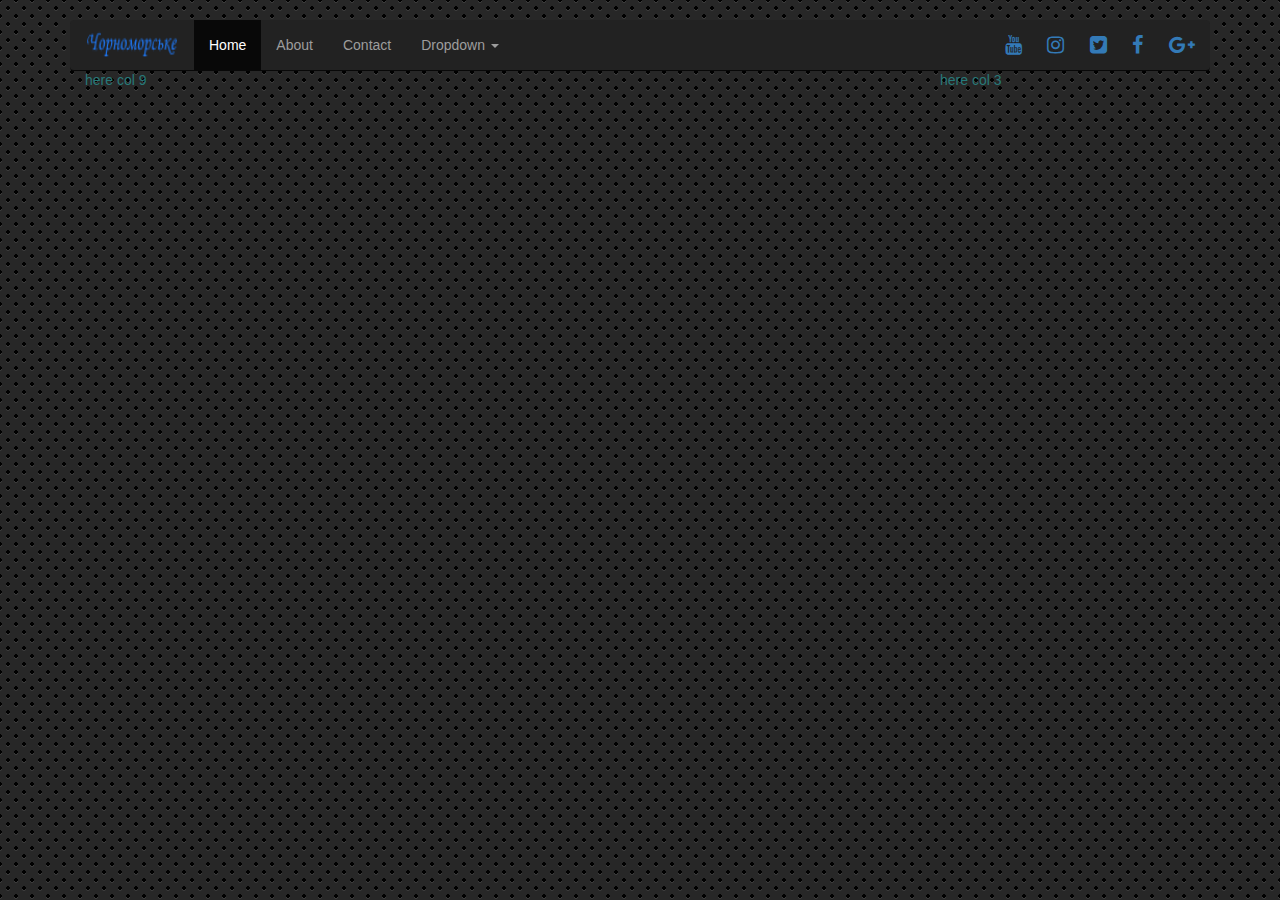
==== home.html @ 879011d6 "1223 Signed-off-by: global77 <otss@ukr.net>" ====
<!--<!DOCTYPE html>
<html>
<head>
    <title>Coursera test</title>
    <link href="css/bootstrap.min.css" rel="stylesheet"> </head>
    <link href="css/main.css" rel="stylesheet"> 
</head>
<body>
<div class="container">
    <h1 class="" align="center"> Hi Coursera!!!</h1>
    <div class="col-sm-4">
        <img src="http://lorempixel.com/g/300/150/city" />
        <p>1 col</p>
        <div class="col-sm-4">1.1 subcol</div>
        <div class="col-sm-4">1.2 subcol</div>
        <div class="col-sm-4">1.3 subcol</div>
    </div>
    <div class="col-sm-4">
        <img src="http://lorempixel.com/g/300/150/people" />
        <p>2 col</p>
        <div class="col-sm-4">2.1 subcol</div>
        <div class="col-sm-4">2.2 subcol</div>
        <div class="col-sm-4">2.3 subcol</div>
    </div>
    <div class="col-sm-4">
        <img src="http://lorempixel.com/300/150/nature" />
        <p>3 col</p>
    </div>
</div>
    <script src="js/jquery-1.11.3.min.js"></script>
    <script src="js/bootstrap.min.js"></script>
    <script src="js/main.js"></script>
</body>
</html>
http://eax.me/git-commands/-->

<!DOCTYPE html>
<html lang="ru">
  <head>
    <meta charset="utf-8">
    <meta http-equiv="X-UA-Compatible" content="IE=edge">
    <meta name="viewport" content="width=device-width, initial-scale=1">
    <!-- The above 3 meta tags *must* come first in the head; any other head content must come *after* these tags -->
    <meta name="description" content="">
    <meta name="author" content="">
    <link rel="icon" href="img/favicon.ico">

    <title>Чорноморське</title>

    <!-- Bootstrap core CSS -->
    <link href="css/bootstrap.min.css" rel="stylesheet">

    <!-- IE10 viewport hack for Surface/desktop Windows 8 bug -->
    <link href="css/ie10-viewport-bug-workaround.css" rel="stylesheet">

    <!-- Just for debugging purposes. Don't actually copy these 2 lines! -->
    <!--[if lt IE 9]><script src="../../assets/js/ie8-responsive-file-warning.js"></script><![endif]-->
    <script src="js/ie-emulation-modes-warning.js"></script>

    <!-- HTML5 shim and Respond.js for IE8 support of HTML5 elements and media queries -->
    <!--[if lt IE 9]>
      <script src="https://oss.maxcdn.com/html5shiv/3.7.3/html5shiv.min.js"></script>
      <script src="https://oss.maxcdn.com/respond/1.4.2/respond.min.js"></script>
    <![endif]-->

    <!-- Custom styles for this template -->
    <link href="css/font-awesome.min.css" rel="stylesheet">
    <link href="css/carousel.css" rel="stylesheet">
    <link href="css/main.css" rel="stylesheet">
  </head>
<!-- NAVBAR
================================================== -->
  <body>
    <div class="navbar-wrapper">
      <div class="container">
        <nav class="navbar navbar-inverse navbar-static-top">
          <div class="container">
            <div class="navbar-header">
              <button id="btn_menu" type="button" class="navbar-toggle collapsed" data-toggle="collapse" data-target="#navbar" aria-expanded="false" aria-controls="navbar">
                <span class="sr-only">Toggle navigation</span>
                <i id="menu_control" class="fa fa-bars fa-2" aria-hidden="true"></i>
                <!--<i class="fa fa-times fa-2 menu_close" style="visibility:hidden;" aria-hidden="true"></i>    -->
              </button>
              <a class="navbar-brand" href="index.html"><i><img src="img/logo1.png"></i></a>
            </div>
            <div id="navbar" class="navbar-collapse collapse">
              <ul class="nav navbar-nav">
                <li class="active"><a href="home.html">Home</a></li>
                <li><a href="#about">About</a></li>
                <li><a href="#contact">Contact</a></li>
                <li class="dropdown">
                  <a href="#" class="dropdown-toggle" data-toggle="dropdown" role="button" aria-haspopup="true" aria-expanded="false">Dropdown <span class="caret"></span></a>
                  <ul class="dropdown-menu">
                    <li><a href="#">Action</a></li>
                    <li><a href="#">Another action</a></li>
                    <li><a href="#">Something else here</a></li>
                    <li role="separator" class="divider"></li>
                    <li class="dropdown-header">Nav header</li>
                    <li><a href="#">Separated link</a></li>
                    <li><a href="#">One more separated link</a></li>
                  </ul>
                </li>
              </ul>
              <div class="social_section">
                <a href="#"><i class="fa fa-youtube" aria-hidden="true"></i></a>
                <a href="#"><i class="fa fa-instagram" aria-hidden="true"></i></a>
                <a href="#"><i class="fa fa-twitter-square" aria-hidden="true"></i></a>
                <a href="#"><i class="fa fa-facebook" aria-hidden="true"></i></a>
                <a href="#"><i class="fa fa-google-plus" aria-hidden="true"></i></a>        
              </div>
            </div>
          </div>
        </nav>
      </div>
    </div>
    <div class="row">
      <div class="container content">
        <div class="col-xs-9 left">
          here col 9
        </div>
        <div class="col-xs-3">
          here col 3
        </div>
      </div>

    </div>



    </div><!-- /.container -->


    <!-- Bootstrap core JavaScript
    ================================================== -->
    <!-- Placed at the end of the document so the pages load faster -->
    <script src="https://ajax.googleapis.com/ajax/libs/jquery/1.12.4/jquery.min.js"></script>
    <script>window.jQuery || document.write('<script src="js/jquery.min.js"><\/script>')</script>
    <script src="js/bootstrap.min.js"></script>
    <!-- Just to make our placeholder images work. Don't actually copy the next line! -->
    <script src="js/holder.min.js"></script>
    <!-- IE10 viewport hack for Surface/desktop Windows 8 bug -->
    <script src="js/ie10-viewport-bug-workaround.js"></script>
    <script src="js/main.js"></script>
  </body>
</html>
---- css/main.css ----
/**main.css*/
h1, h2, h3{
	color:red;
}
body{
	color: yellow;
	background: radial-gradient(black 15%, transparent 16%) 0 0,
				 	radial-gradient(black 15%, transparent 16%) 8px 8px,
				 	radial-gradient(rgba(255,255,255,.1) 15%, transparent 20%) 0 1px,
				 	radial-gradient(rgba(255,255,255,.1) 15%, transparent 20%) 8px 9px;
    background-image: radial-gradient(black 15%, transparent 16%), 
				    radial-gradient(black 15%, transparent 16%), 
				    radial-gradient(rgba(255, 255, 255, 0.0980392) 15%, transparent 20%), 
				    radial-gradient(rgba(255, 255, 255, 0.0980392) 15%, transparent 20%);
    background-position-x: 0px, 8px, 0px, 8px;
    background-position-y: 0px, 8px, 1px, 9px;
    background-size: 16px 16px;
    background-repeat-x: initial, initial, initial, initial;
    background-repeat-y: initial, initial, initial, initial;
    background-attachment: initial, initial, initial, initial;
    background-origin: initial, initial, initial, initial;
    background-clip: initial, initial, initial, initial;
    background-color: #272727;
    background-size: 16px 16px;
}
.social_section{	
  	text-align: right;
    font-size: 20px;
    line-height: 50px;
}
.social_section i {
    margin-left: 20px;
}
.navbar-brand{
	margin-top: -5px;
}
#menu_control {
	font-size: 21px;
}
.btn_detail{
	background: #282828;
	color: red;
}
.content{
	margin-top: 70px;
	color: #277979;
}
---- css/ie10-viewport-bug-workaround.css ----
﻿/*!
 * IE10 viewport hack for Surface/desktop Windows 8 bug
 * Copyright 2014-2015 Twitter, Inc.
 * Licensed under MIT (https://github.com/twbs/bootstrap/blob/master/LICENSE)
 */

/*
 * See the Getting Started docs for more information:
 * http://getbootstrap.com/getting-started/#support-ie10-width
 */
@-ms-viewport     { width: device-width; }
@-o-viewport      { width: device-width; }
@viewport         { width: device-width; }
---- css/carousel.css ----
﻿/* GLOBAL STYLES
-------------------------------------------------- */
/* Padding below the footer and lighter body text */

body {
  padding-bottom: 40px;
  color: #5a5a5a;
}


/* CUSTOMIZE THE NAVBAR
-------------------------------------------------- */

/* Special class on .container surrounding .navbar, used for positioning it into place. */
.navbar-wrapper {
  position: absolute;
  top: 0;
  right: 0;
  left: 0;
  z-index: 20;
}

/* Flip around the padding for proper display in narrow viewports */
.navbar-wrapper > .container {
  padding-right: 0;
  padding-left: 0;
}
.navbar-wrapper .navbar {
  padding-right: 15px;
  padding-left: 15px;
}
.navbar-wrapper .navbar .container {
  width: auto;
}


/* CUSTOMIZE THE CAROUSEL
-------------------------------------------------- */

/* Carousel base class */
.carousel {
  height: 500px;
  margin-bottom: 60px;
}
/* Since positioning the image, we need to help out the caption */
.carousel-caption {
  z-index: 10;
}

/* Declare heights because of positioning of img element */
.carousel .item {
  height: 500px;
  background-color: #777;
}
.carousel-inner > .item > img {
  position: absolute;
  top: 0;
  left: 0;
  min-width: 100%;
  height: 500px;
}


/* MARKETING CONTENT
-------------------------------------------------- */

/* Center align the text within the three columns below the carousel */
.marketing .col-lg-4 {
  margin-bottom: 20px;
  text-align: center;
}
.marketing h2 {
  font-weight: normal;
}
.marketing .col-lg-4 p {
  margin-right: 10px;
  margin-left: 10px;
}


/* Featurettes
------------------------- */

.featurette-divider {
  margin: 80px 0; /* Space out the Bootstrap <hr> more */
}

/* Thin out the marketing headings */
.featurette-heading {
  font-weight: 300;
  line-height: 1;
  letter-spacing: -1px;
}


/* RESPONSIVE CSS
-------------------------------------------------- */

@media (min-width: 768px) {
  /* Navbar positioning foo */
  .navbar-wrapper {
    margin-top: 20px;
  }
  .navbar-wrapper .container {
    padding-right: 15px;
    padding-left: 15px;
  }
  .navbar-wrapper .navbar {
    padding-right: 0;
    padding-left: 0;
  }

  /* The navbar becomes detached from the top, so we round the corners */
  .navbar-wrapper .navbar {
    border-radius: 4px;
  }

  /* Bump up size of carousel content */
  .carousel-caption p {
    margin-bottom: 20px;
    font-size: 21px;
    line-height: 1.4;
  }

  .featurette-heading {
    font-size: 50px;
  }
}

@media (min-width: 992px) {
  .featurette-heading {
    margin-top: 120px;
  }
}
---- css/main.css ----
/**main.css*/
h1, h2, h3{
	color:red;
}
body{
	color: yellow;
	background: radial-gradient(black 15%, transparent 16%) 0 0,
				 	radial-gradient(black 15%, transparent 16%) 8px 8px,
				 	radial-gradient(rgba(255,255,255,.1) 15%, transparent 20%) 0 1px,
				 	radial-gradient(rgba(255,255,255,.1) 15%, transparent 20%) 8px 9px;
    background-image: radial-gradient(black 15%, transparent 16%), 
				    radial-gradient(black 15%, transparent 16%), 
				    radial-gradient(rgba(255, 255, 255, 0.0980392) 15%, transparent 20%), 
				    radial-gradient(rgba(255, 255, 255, 0.0980392) 15%, transparent 20%);
    background-position-x: 0px, 8px, 0px, 8px;
    background-position-y: 0px, 8px, 1px, 9px;
    background-size: 16px 16px;
    background-repeat-x: initial, initial, initial, initial;
    background-repeat-y: initial, initial, initial, initial;
    background-attachment: initial, initial, initial, initial;
    background-origin: initial, initial, initial, initial;
    background-clip: initial, initial, initial, initial;
    background-color: #272727;
    background-size: 16px 16px;
}
.social_section{	
  	text-align: right;
    font-size: 20px;
    line-height: 50px;
}
.social_section i {
    margin-left: 20px;
}
.navbar-brand{
	margin-top: -5px;
}
#menu_control {
	font-size: 21px;
}
.btn_detail{
	background: #282828;
	color: red;
}
.content{
	margin-top: 70px;
	color: #277979;
}
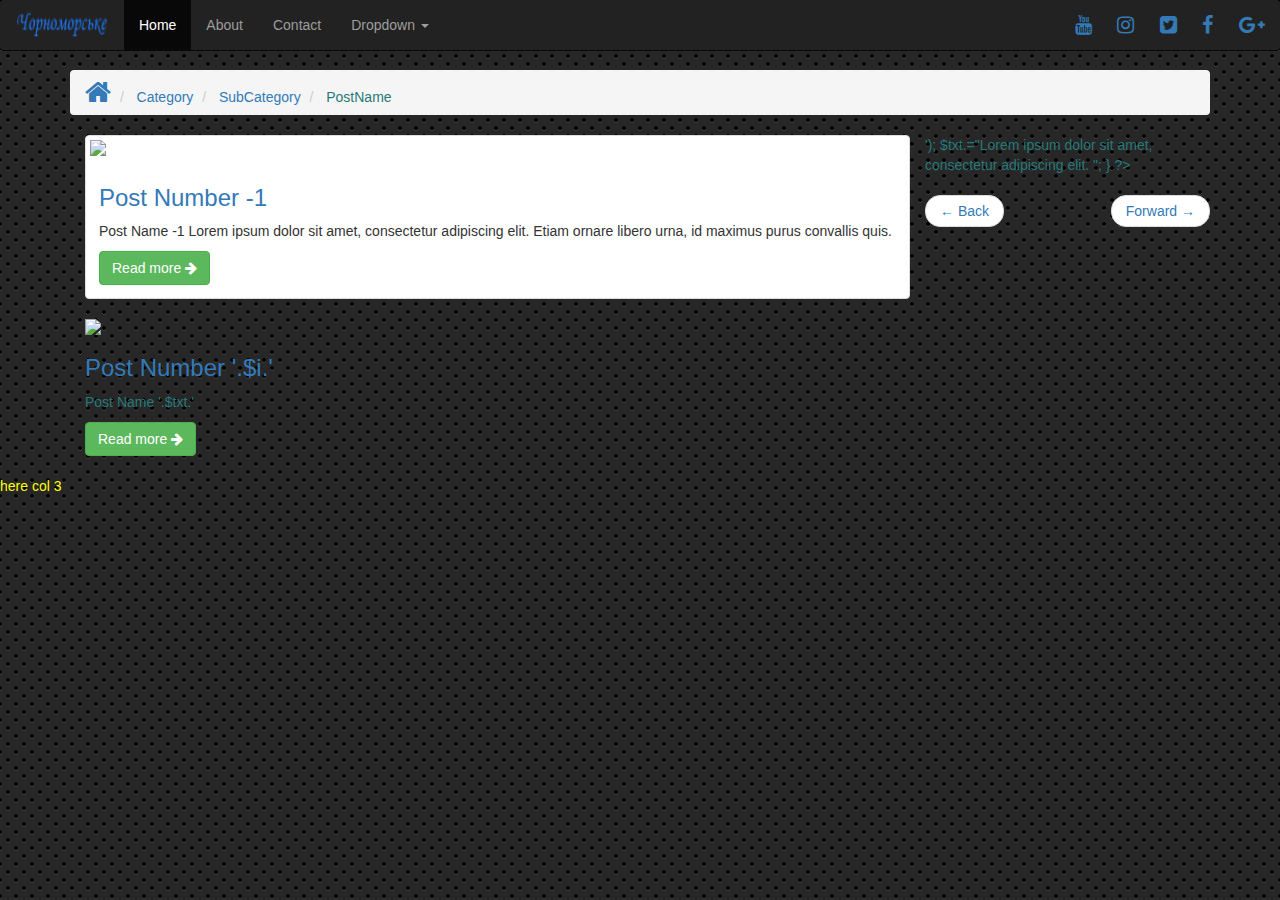
==== commit 86334e0a: "Si21gned-off-by: global77 <otss@ukr.net>" ====
--- a/home.html
+++ b/home.html
@@ -1,40 +1,3 @@
-
-<!--<!DOCTYPE html>
-<html>
-<head>
-    <title>Coursera test</title>
-    <link href="css/bootstrap.min.css" rel="stylesheet"> </head>
-    <link href="css/main.css" rel="stylesheet"> 
-</head>
-<body>
-<div class="container">
-    <h1 class="" align="center"> Hi Coursera!!!</h1>
-    <div class="col-sm-4">
-        <img src="http://lorempixel.com/g/300/150/city" />
-        <p>1 col</p>
-        <div class="col-sm-4">1.1 subcol</div>
-        <div class="col-sm-4">1.2 subcol</div>
-        <div class="col-sm-4">1.3 subcol</div>
-    </div>
-    <div class="col-sm-4">
-        <img src="http://lorempixel.com/g/300/150/people" />
-        <p>2 col</p>
-        <div class="col-sm-4">2.1 subcol</div>
-        <div class="col-sm-4">2.2 subcol</div>
-        <div class="col-sm-4">2.3 subcol</div>
-    </div>
-    <div class="col-sm-4">
-        <img src="http://lorempixel.com/300/150/nature" />
-        <p>3 col</p>
-    </div>
-</div>
-    <script src="js/jquery-1.11.3.min.js"></script>
-    <script src="js/bootstrap.min.js"></script>
-    <script src="js/main.js"></script>
-</body>
-</html>
-http://eax.me/git-commands/-->
-
 <!DOCTYPE html>
 <html lang="ru">
   <head>
@@ -73,9 +36,9 @@
 ================================================== -->
   <body>
     <div class="navbar-wrapper">
-      <div class="container">
-        <nav class="navbar navbar-inverse navbar-static-top">
-          <div class="container">
+      <div class="container ">
+        <nav class="navbar navbar-inverse navbar-fixed-top" role="navigation">
+          <div class="container nav_container">
             <div class="navbar-header">
               <button id="btn_menu" type="button" class="navbar-toggle collapsed" data-toggle="collapse" data-target="#navbar" aria-expanded="false" aria-controls="navbar">
                 <span class="sr-only">Toggle navigation</span>
@@ -116,10 +79,54 @@
     </div>
     <div class="row">
       <div class="container content">
+        <div class="breadcrump_container">
+          <ul class="breadcrumb">
+            <li>                            
+              <a href="#">
+                <i class="fa fa-home fa-2x"></i>
+              </a>            
+            </li>
+            <li>
+                <a href="#">Category</a>
+            </li>
+            <li>
+                <a href="#">SubCategory</a>
+            </li >
+            <li class="">
+                PostName
+            </li>                        
+          </ul>
+        </div>  
         <div class="col-xs-9 left">
-          here col 9
+           <div class="thumbnail">
+              <img src="http://lorempixel.com/g/450/400/city" alt=" " class="img-responsive"/>
+              <div class="caption">                        
+                  <h3><a href="#">Post Number -1</a></h3>
+                  <p>Post Name -1 Lorem ipsum dolor sit amet, consectetur adipiscing elit.  Etiam ornare libero urna, id maximus purus convallis quis. </p>
+                  <a href="#" class="btn btn-success" >Read more <i class="fa fa-arrow-right"></i></a>
+              </div>
+          </div>
+          <?php
+           $txt = "Lorem ipsum dolor sit amet, consectetur adipiscing elit. Etiam ornare libero urna, id maximus purus convallis quis. ";
+           for($i=0; $i<4; $i++){                   
+              print('   <div class="thumbnail">
+                          <img src="http://lorempixel.com/g/450/400/city" alt=" " class="img-responsive"/>
+                          <div class="caption">
+                              <h3><a href="#">Post Number '.$i.'</a></h3>
+                              <p>Post Name '.$txt.'</p>
+                              <a href="#" class="btn btn-success" >Read more <i class="fa fa-arrow-right"></i></a>
+                          </div>
+                      </div>');
+              $txt.="Lorem ipsum dolor sit amet, consectetur adipiscing elit. "; 
+              } ?>         
+          <nav>
+              <ul class="pager">
+                  <li class="previous"><a href="#">&larr; Back</a></li>
+                  <li class="next"><a href="#">Forward &rarr;</a></li>
+              </ul>
+          </nav>         
         </div>
-        <div class="col-xs-3">
+        <div class="col-xs-3 sidebar">
           here col 3
         </div>
       </div>
--- a/css/main.css
+++ b/css/main.css
@@ -2,7 +2,7 @@
 h1, h2, h3{
 	color:red;
 }
-body{
+body {
 	color: yellow;
 	background: radial-gradient(black 15%, transparent 16%) 0 0,
 				 	radial-gradient(black 15%, transparent 16%) 8px 8px,
@@ -45,3 +45,4 @@
 	margin-top: 70px;
 	color: #277979;
 }
+
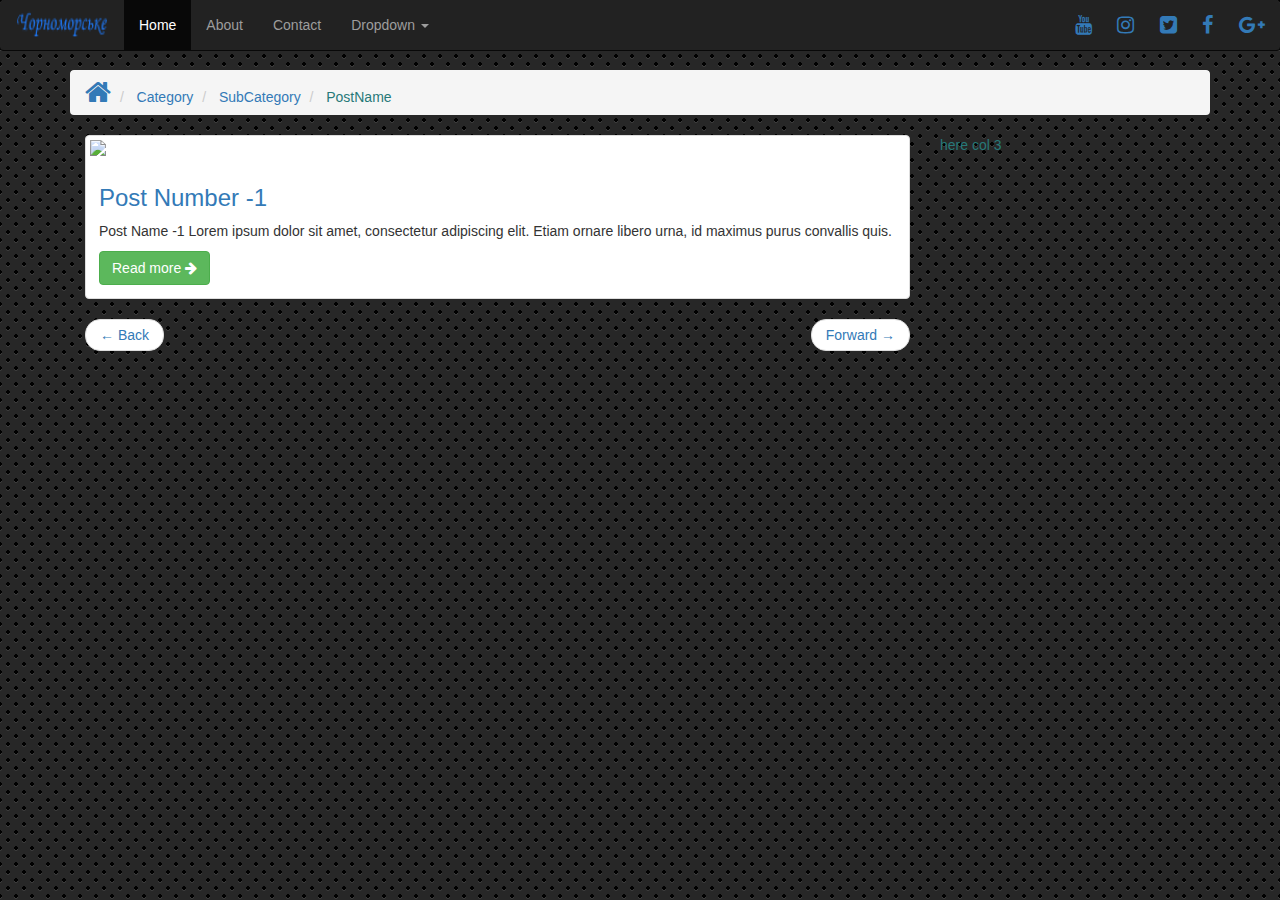
==== commit 9ac1a2f3: "Signed-off-by: global77 <otss@ukr.net>22" ====
--- a/home.html
+++ b/home.html
@@ -106,20 +106,7 @@
                   <a href="#" class="btn btn-success" >Read more <i class="fa fa-arrow-right"></i></a>
               </div>
           </div>
-          <?php
-           $txt = "Lorem ipsum dolor sit amet, consectetur adipiscing elit. Etiam ornare libero urna, id maximus purus convallis quis. ";
-           for($i=0; $i<4; $i++){                   
-              print('   <div class="thumbnail">
-                          <img src="http://lorempixel.com/g/450/400/city" alt=" " class="img-responsive"/>
-                          <div class="caption">
-                              <h3><a href="#">Post Number '.$i.'</a></h3>
-                              <p>Post Name '.$txt.'</p>
-                              <a href="#" class="btn btn-success" >Read more <i class="fa fa-arrow-right"></i></a>
-                          </div>
-                      </div>');
-              $txt.="Lorem ipsum dolor sit amet, consectetur adipiscing elit. "; 
-              } ?>         
-          <nav>
+         <nav>
               <ul class="pager">
                   <li class="previous"><a href="#">&larr; Back</a></li>
                   <li class="next"><a href="#">Forward &rarr;</a></li>
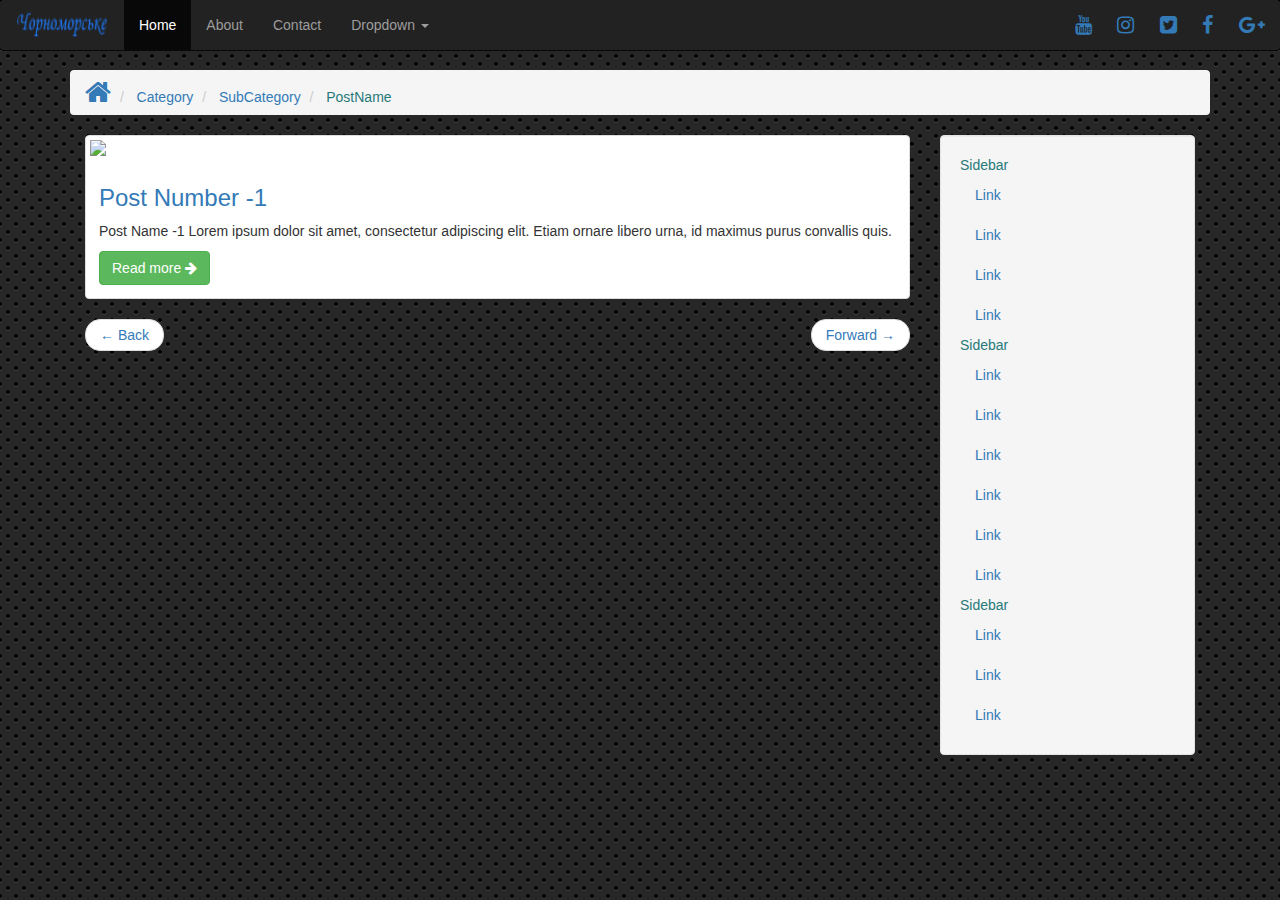
==== commit a6fbeccb: "Signed-off-by: global77 <otss@ukr.net>" ====
--- a/home.html
+++ b/home.html
@@ -114,7 +114,26 @@
           </nav>         
         </div>
         <div class="col-xs-3 sidebar">
-          here col 3
+          <div class="well sidebar-nav">
+            <ul class="nav nav-list">
+              <li class="nav-header">Sidebar</li>
+              <li class="active"><a href="#">Link</a></li>
+              <li><a href="#">Link</a></li>
+              <li><a href="#">Link</a></li>
+              <li><a href="#">Link</a></li>
+              <li class="nav-header">Sidebar</li>
+              <li><a href="#">Link</a></li>
+              <li><a href="#">Link</a></li>
+              <li><a href="#">Link</a></li>
+              <li><a href="#">Link</a></li>
+              <li><a href="#">Link</a></li>
+              <li><a href="#">Link</a></li>
+              <li class="nav-header">Sidebar</li>
+              <li><a href="#">Link</a></li>
+              <li><a href="#">Link</a></li>
+              <li><a href="#">Link</a></li>
+            </ul>
+          </div><!--/.well -->
         </div>
       </div>
 
